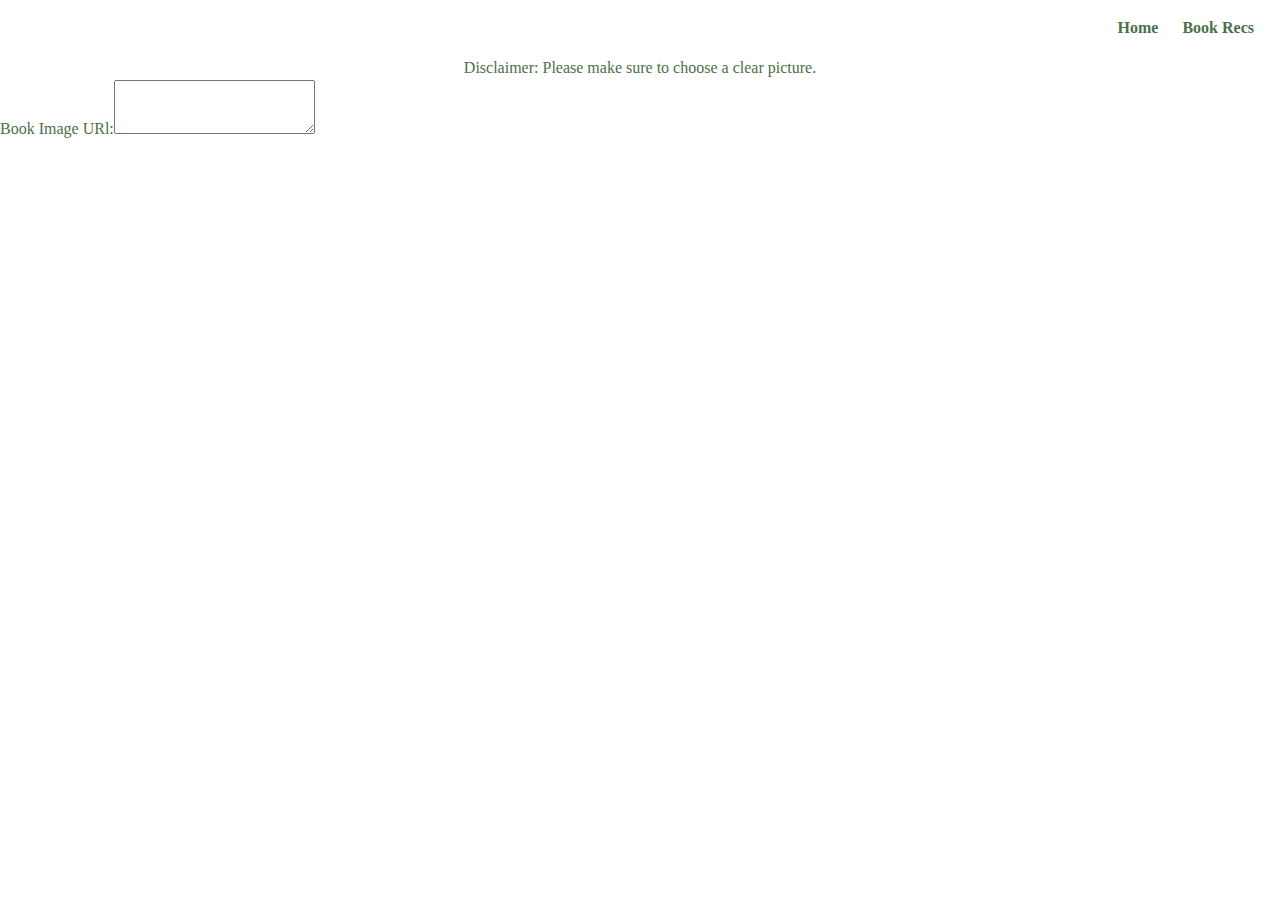
==== add-book.html @ 3a6d925a "added another html page" ====
<!DOCTYPE html>
<html lang="en">
  <head>
    <meta charset="UTF-8" />
    <meta name="viewport" content="width=device-width, initial-scale=1.0" />
    <link rel="stylesheet" href="./reset.css" />
    <link rel="stylesheet" href="./index.css" />
    <script src="./index.js" defer></script>
    <title>BookClub 2.0</title>
  </head>
</html>
<body>
  <nav>
    <div>
      <a href="index.html">Home</a>
      <a href="https://docs.google.com/spreadsheets/d/1kHmzodxrGFzg5kxeySfrx7rixHIJsCOxClitApXHifI/edit?gid=0#gid=0">Book Recs</a>
    </div>
  </nav>
  <form>
    <p>Disclaimer: Please make sure to choose a clear picture. </p>
    <label>
      Book Image URl:<textarea></textarea>
    </label>
  </form>
</body>
</html>
---- index.css ----
* {
  font-family: Georgia, "Times New Roman", Times, serif;
  color: rgb(74, 113, 74);
}
body {
  max-width: 100%;
  max-height: 100%;
}

nav {
  padding: 1rem;
  display: flex;
  justify-content: flex-end;
}

nav a {
  text-decoration: none;
  font-weight: bold;
  padding: 10px;
}

#hero {
  max-width: 100%;
  padding: 25%;
  display: block;
  justify-content: center;
  background-image: url(./images/hero\ background.jpg);
  background-repeat: no-repeat;
  background-size: 100%;
  height: auto;
}

#hero h2,
p {
  display: flex;
  justify-content: center;
  opacity: 100%;
}

#books h2 {
  margin-top: 5%;
  display: flex;
  justify-content: center;
}

#book-images {
  display: grid;
  max-width: 800px;
  margin: 0 auto 0;
  grid-template-columns: repeat(3, 1fr);
  grid-gap: 10px;
}

#book-images > img {
  /* height: 300px;
  width: 200px; */
  width: 100%;
  padding: 1.75em;
}

#contact h3,
p {
  display: flex;
  justify-content: center;
}

#contact img {
  display: block;
  margin: 0 auto 5%;
  width: 30px;
  border-radius: 15%;
}

button {
  display: flex;
  font-size: 1.25rem;
  margin: 0px auto 100px;
  padding: 5px;
  border: 2px solid rgb(74, 113, 74);
  border-radius: 5%;
}
button a {
  text-decoration: none;
}

@media only screen and (max-width: 800px) {
  nav {
    padding: 5px;
    display: flex;
    justify-content: center;
  }

  nav a {
    text-decoration: none;
    font-weight: bold;
    padding: 5px;
  }
}

@media only screen and (max-width: 620px) and (max-height: 900px) {
  h2 {
    font-size: 20px;
  }

  p {
    font-size: 10px;
  }

  #hero {
    max-width: 100%;
    padding: 25%;
    display: block;
    justify-content: center;
    background-image: url(./images/hero\ background.jpg);
    background-repeat: no-repeat;
    background-size: 100%;
    height: auto;
  }

  #book-images {
    display: grid;
    max-width: 400px;
    margin: 0 auto 10%;
    grid-template-columns: repeat(2, 1fr);
    grid-gap: 10px;
  }

  #book-images > img {
    /* height: 200px;
    width: 130px; */
    padding: 1em;
  }
}
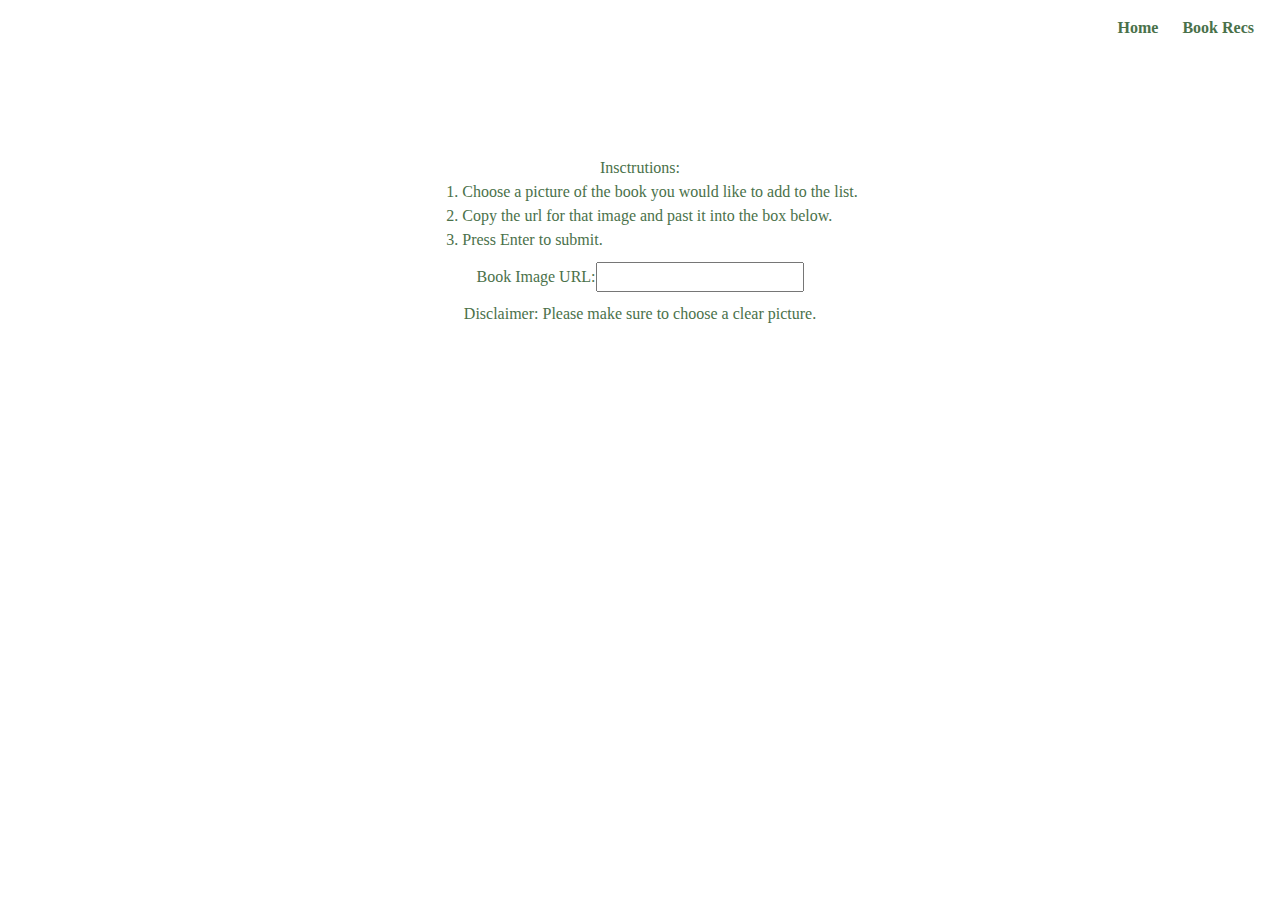
==== commit 6624a649: "added a form and instructions" ====
--- a/add-book.html
+++ b/add-book.html
@@ -16,11 +16,20 @@
       <a href="https://docs.google.com/spreadsheets/d/1kHmzodxrGFzg5kxeySfrx7rixHIJsCOxClitApXHifI/edit?gid=0#gid=0">Book Recs</a>
     </div>
   </nav>
+  <div id="insctrutions-container"> 
+  <p>Insctrutions:</p>
+  <ol>
+    <li>Choose a picture of the book you would like to add to the list.</li>
+    <li>Copy the url for that image and past it into the box below.</li>
+    <li>Press Enter to submit.</li>
+  </ol>
   <form>
-    <p>Disclaimer: Please make sure to choose a clear picture. </p>
     <label>
-      Book Image URl:<textarea></textarea>
+      Book Image URL:<input></input>
     </label>
+
   </form>
+  <p>Disclaimer: Please make sure to choose a clear picture. </p>
+</div>
 </body>
 </html>--- a/index.css
+++ b/index.css
@@ -83,6 +83,26 @@
   text-decoration: none;
 }
 
+form {
+  display: flex;
+  justify-content: center;
+  padding: 10px;
+  font-size: 1rem;
+}
+
+#insctrutions-container {
+  max-width: 100%;
+  max-height: 100%;
+  margin: 100px auto;
+}
+ol {
+  margin: 0 auto;
+  display: flex;
+  flex-direction: column;
+  align-items: flex-start;
+  width: fit-content;
+}
+
 @media only screen and (max-width: 800px) {
   nav {
     padding: 5px;
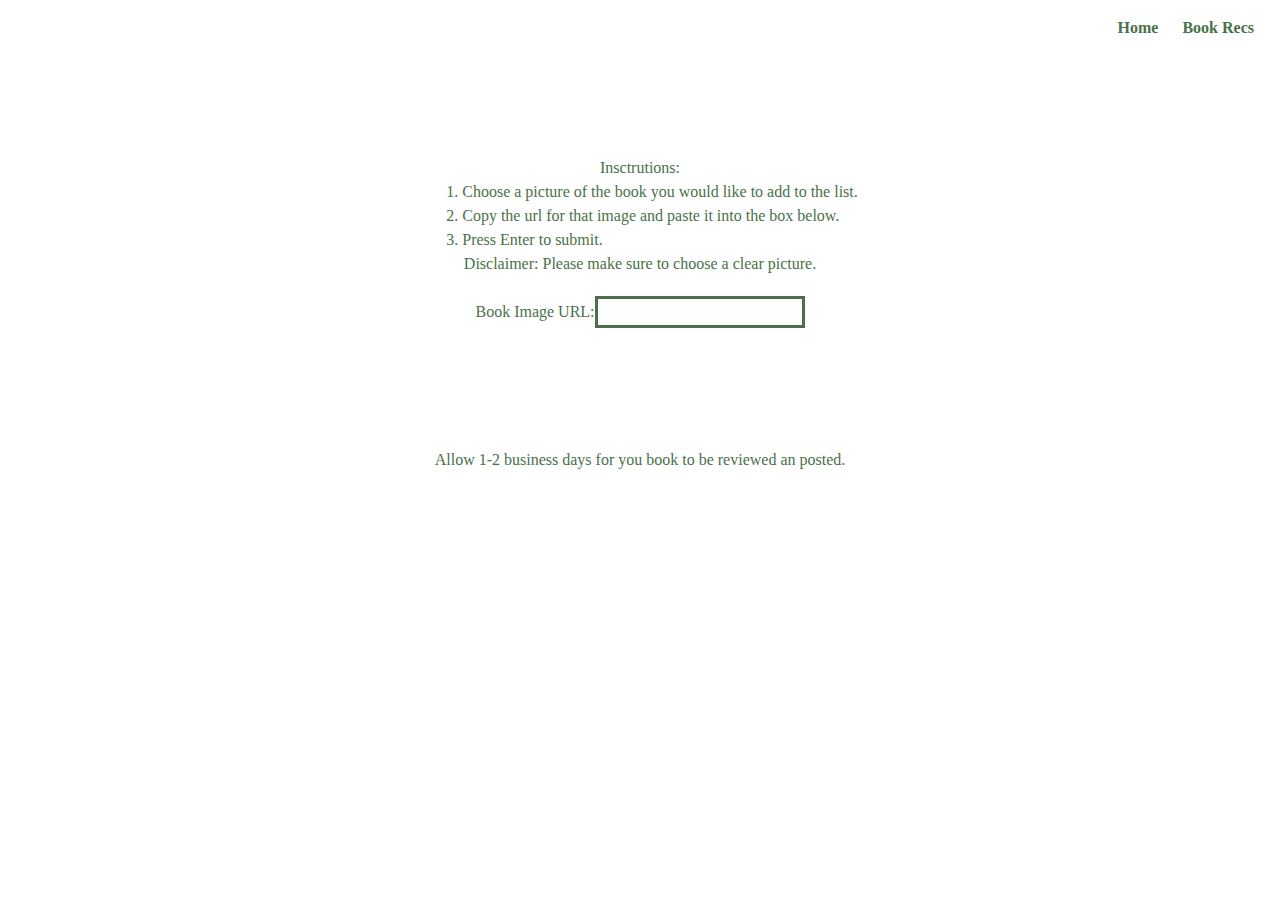
==== commit 53516d63: "added css" ====
--- a/add-book.html
+++ b/add-book.html
@@ -20,16 +20,20 @@
   <p>Insctrutions:</p>
   <ol>
     <li>Choose a picture of the book you would like to add to the list.</li>
-    <li>Copy the url for that image and past it into the box below.</li>
+    <li>Copy the url for that image and paste it into the box below.</li>
     <li>Press Enter to submit.</li>
   </ol>
+  <p>Disclaimer: Please make sure to choose a clear picture.</p>
   <form>
     <label>
       Book Image URL:<input></input>
     </label>
 
   </form>
-  <p>Disclaimer: Please make sure to choose a clear picture. </p>
 </div>
+  <div id="disclaimer-container">
+    <p>Allow 1-2 business days for you book to be reviewed an posted.</p>
+  </div>
+
 </body>
 </html>--- a/index.css
+++ b/index.css
@@ -86,10 +86,15 @@
 form {
   display: flex;
   justify-content: center;
-  padding: 10px;
+  padding: 20px;
   font-size: 1rem;
 }
 
+#insctrutions-container {
+  max-width: 100%;
+  max-height: 100%;
+  margin: 100px auto;
+}
 #insctrutions-container {
   max-width: 100%;
   max-height: 100%;
@@ -101,6 +106,15 @@
   flex-direction: column;
   align-items: flex-start;
   width: fit-content;
+}
+
+#disclaimer-container p {
+  max-width: 100%;
+  max-height: 100%;
+  margin: auto;
+}
+input {
+  border: solid rgb(74, 113, 74);
 }
 
 @media only screen and (max-width: 800px) {
